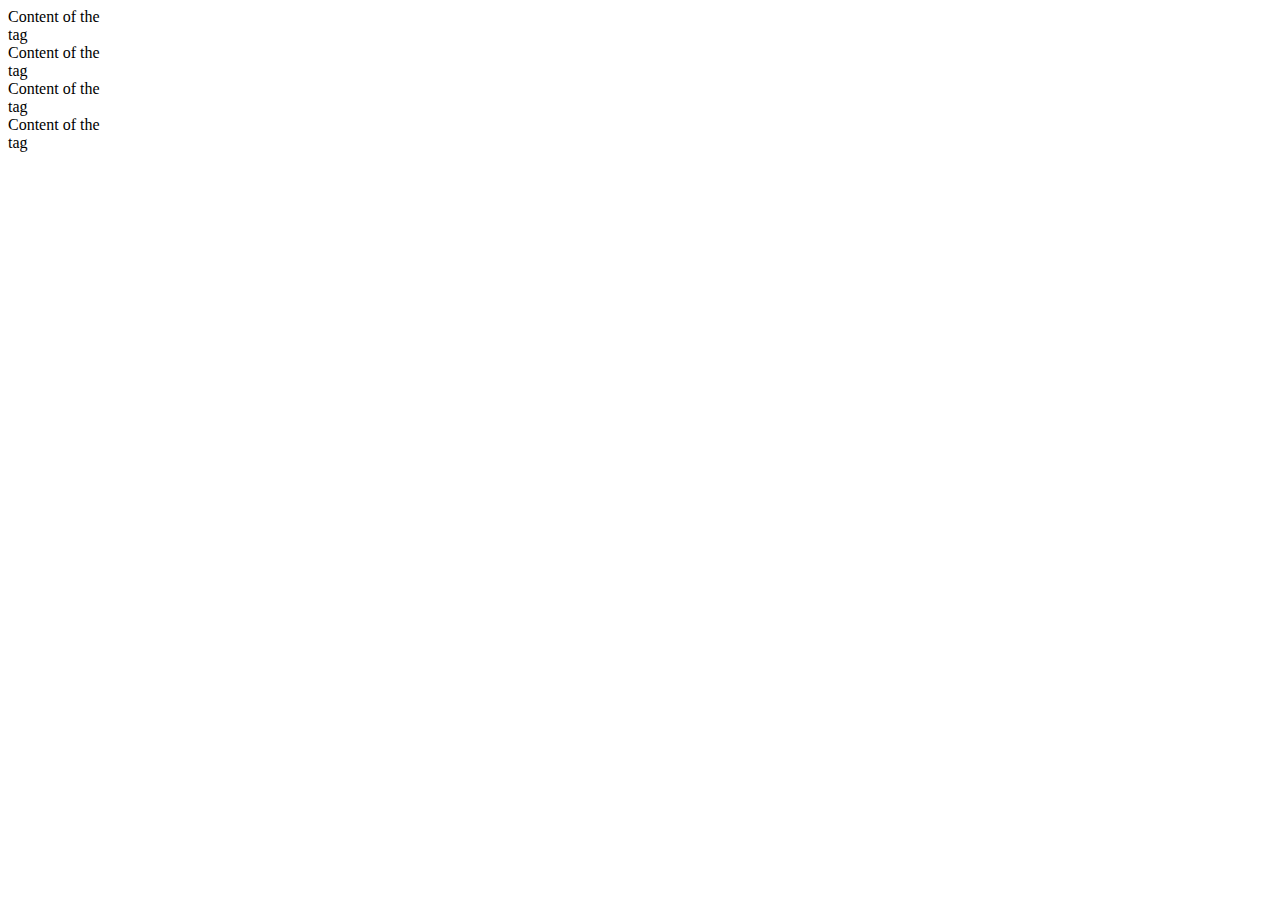
==== css_basic/index.html @ 276b2d4d "basic css" ====
<!DOCTYPE html>
<html lang="en">
<head>
    <meta charset="UTF-8">
    <meta name="viewport" content="width=device-width, initial-scale=1.0">
    <title>Document</title>
    <link href="styles.css" rel="stylesheet">
</head>
<body class="works_on_smartphone">
    <header>Content of the <header> tag</header>
    <main>
        <article>Content of the <article> tag</article>
        <aside>Content of the <aside> tag</aside>
    </main>
    <footer>Content of the <footer> tag</footer>
</body>

</html>
---- css_basic/styles.css ----
body.works_on_smartphone {
    display: flex;
    flex-direction: column;
}

main {
    display: flex;
    flex-direction: column;
}

article, aside {
    width: 100%;
    flex: none;
}

@media (min-width: 768px) {
    main {
        flex-direction: row;
    }

    article {
        flex: 2;
    }

    aside {
        flex: 1;
    }
}
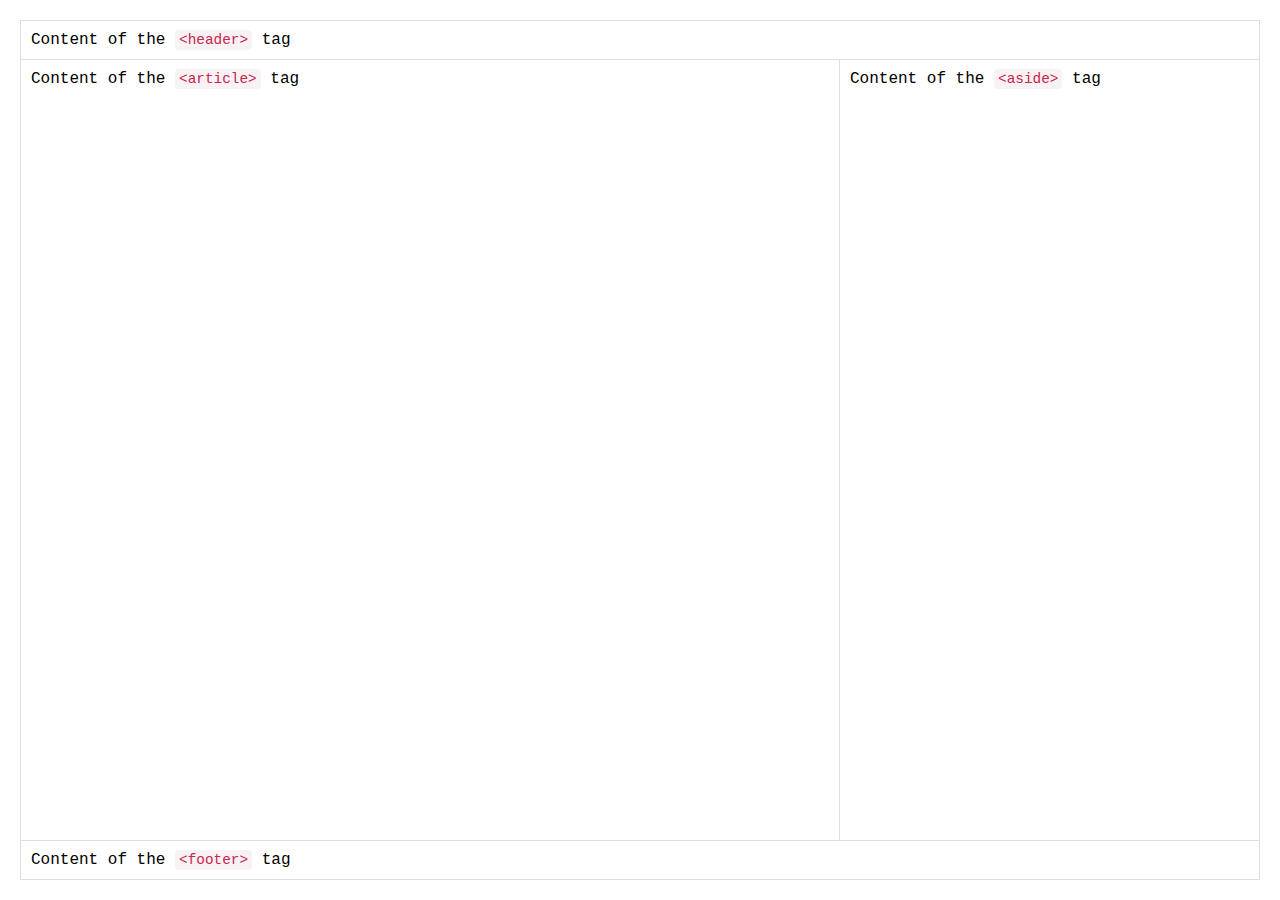
==== commit 0a9f9a12: "Positioning" ====
--- a/css_basic/index.html
+++ b/css_basic/index.html
@@ -3,16 +3,23 @@
 <head>
     <meta charset="UTF-8">
     <meta name="viewport" content="width=device-width, initial-scale=1.0">
-    <title>Document</title>
-    <link href="styles.css" rel="stylesheet">
+    <title>Flexbox Layout</title>
+    <link rel="stylesheet" href="styles.css">
 </head>
-<body class="works_on_smartphone">
-    <header>Content of the <header> tag</header>
+<body>
+    <header>
+        Content of the <code>&lt;header&gt;</code> tag
+    </header>
     <main>
-        <article>Content of the <article> tag</article>
-        <aside>Content of the <aside> tag</aside>
+        <article>
+            Content of the <code>&lt;article&gt;</code> tag
+        </article>
+        <aside>
+            Content of the <code>&lt;aside&gt;</code> tag
+        </aside>
     </main>
-    <footer>Content of the <footer> tag</footer>
+    <footer>
+        Content of the <code>&lt;footer&gt;</code> tag
+    </footer>
 </body>
-
-</html>+</html>
--- a/css_basic/styles.css
+++ b/css_basic/styles.css
@@ -1,28 +1,52 @@
-body.works_on_smartphone {
+*{
+    font-family: 'Courier New', Courier, monospace;
+}
+body {
     display: flex;
     flex-direction: column;
+    height: 100vh;
+    margin: 0;
+    padding: 20px;
+    box-sizing: border-box;
 }
 
 main {
     display: flex;
-    flex-direction: column;
+    flex: 1;
+    flex-direction: row;
 }
 
-article, aside {
-    width: 100%;
+header, footer {
     flex: none;
+    padding: 10px;
+    border: 1px solid #dddddd;
 }
 
-@media (min-width: 768px) {
-    main {
-        flex-direction: row;
-    }
+article {
+    flex: 2;
+    overflow-y: auto;
+    padding: 10px;
+    border-left: 1px solid #dddddd;
+}
 
-    article {
-        flex: 2;
-    }
+aside {
+    flex: 1;
+    overflow-y: auto;
+    padding: 10px;
+    border: 1px solid #dddddd;
+    border-top: 0;
+    border-bottom: 0;
+}
 
-    aside {
-        flex: 1;
-    }
+main, body {
+    min-height: 0;
+    min-width: 0;
 }
+
+code{
+    color: rgb(199, 37, 78);
+    background-color: rgb(249, 242, 244);
+    padding: 2px 4px;
+    border-radius: 4px;
+    font-size: 90%;
+}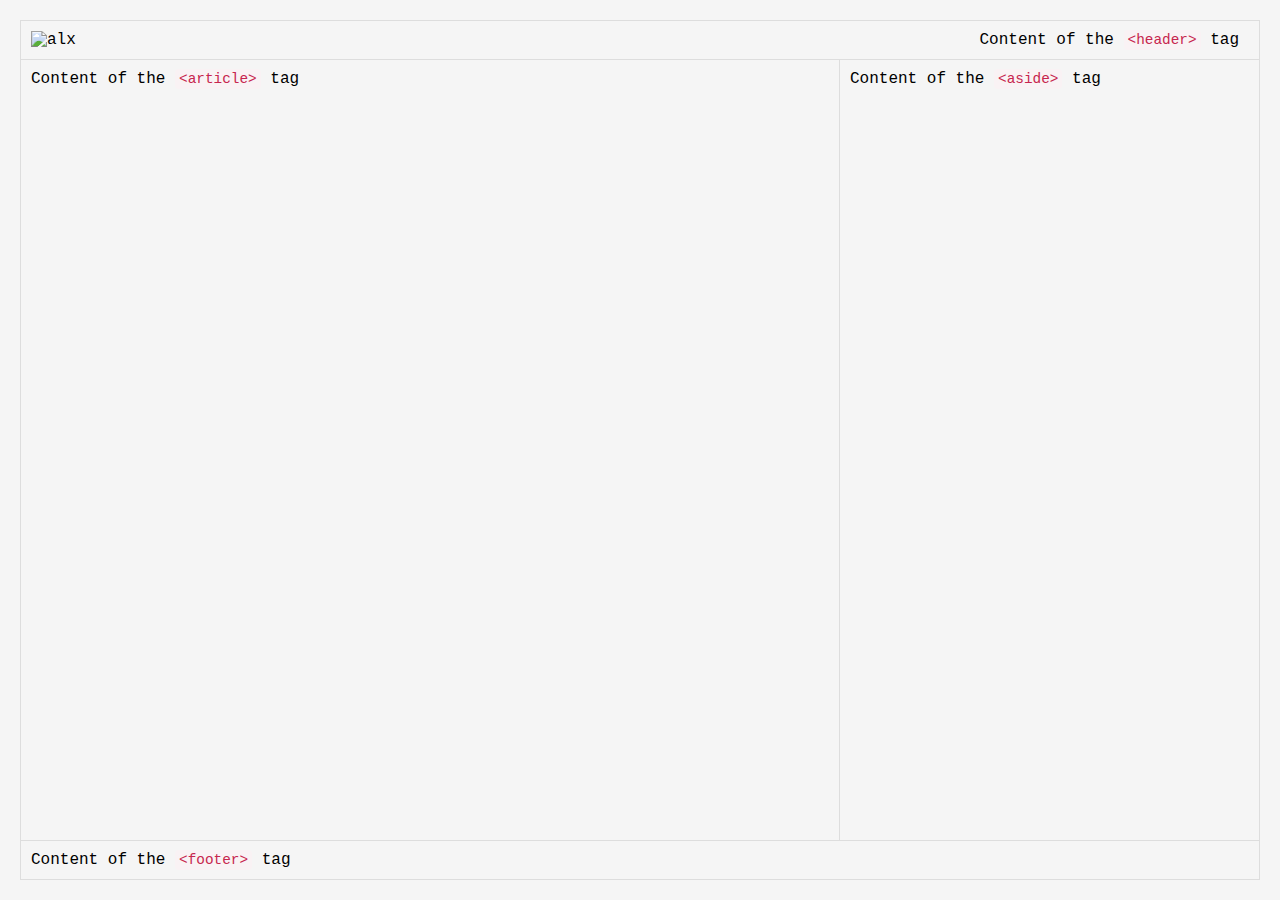
==== commit 2cf2adc0: "Positioning and Responsive web design and Some more styling" ====
--- a/css_basic/index.html
+++ b/css_basic/index.html
@@ -6,9 +6,10 @@
     <title>Flexbox Layout</title>
     <link rel="stylesheet" href="styles.css">
 </head>
-<body>
+<body class="works_on_smartphone">
     <header>
-        Content of the <code>&lt;header&gt;</code> tag
+        <img src="https://intranet.alxswe.com/assets/holberton-logo-full-alx-d053727941512ebe04b797ca87d81a195004e9ff2d8a6aedf4004c5365cf8944.png" alt="alx">
+        <div>Content of the <code>&lt;header&gt;</code> tag</div>
     </header>
     <main>
         <article>
--- a/css_basic/styles.css
+++ b/css_basic/styles.css
@@ -8,6 +8,7 @@
     margin: 0;
     padding: 20px;
     box-sizing: border-box;
+    background-color: #f5f5f5;
 }
 
 main {
@@ -44,9 +45,45 @@
 }
 
 code{
-    color: rgb(199, 37, 78);
-    background-color: rgb(249, 242, 244);
+    color: #c7254e;
+    background-color: #f9f2f4;
     padding: 2px 4px;
     border-radius: 4px;
     font-size: 90%;
+}
+
+/* Media Queries for Responsive Design */
+@media (max-width: 768px) {
+    body.works_on_smartphone {
+        padding: 5px;
+    }
+    
+    main {
+        flex-direction: column;
+        gap: 5px;
+    }
+
+    article,aside {
+        flex: none;
+        border: 1px solid #dddddd;
+        padding: 5px;
+    }
+
+    header {
+        margin-bottom: 5px;
+    }
+    header, footer {
+        padding: 5px;
+        border: 1px solid #dddddd;
+    }
+}
+/* Logo Styling */
+header  {
+    display: flex;
+    align-items: center;
+    justify-content: space-between;
+    padding-right: 20px;
+}
+header .logo {
+    width: 80px;
 }